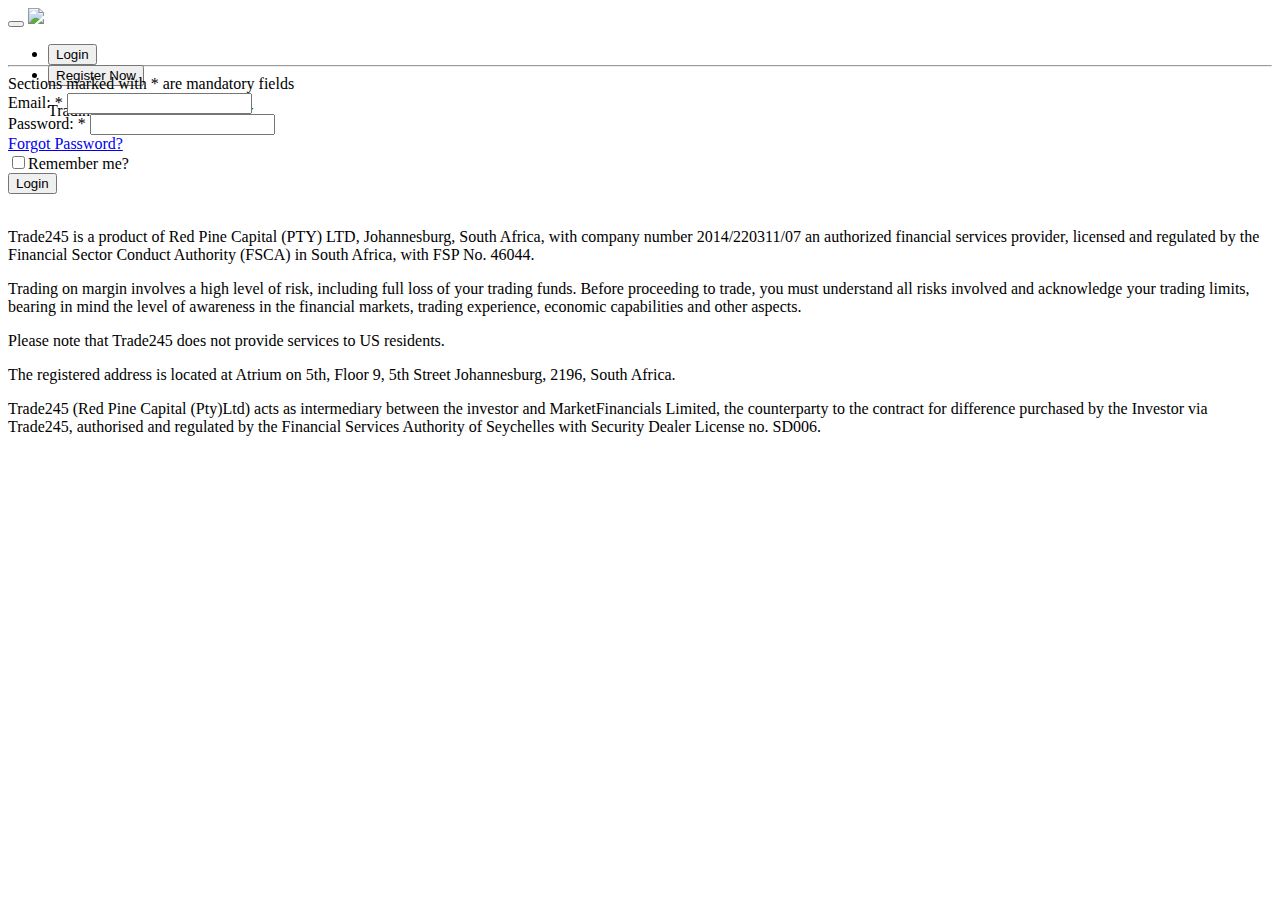
==== index.html @ 482ffaa7 "Add files via upload" ====
<!DOCTYPE html>
<head>
    <title>Trade245</title>
    <meta charset="utf-8">
    <meta http-equiv="X-UA-Compatible" content="IE=edge">
    <meta name="author" content="DW Dynamic Works Ltd">
    <meta name="keywords" content="">
    <meta name="description" content="">
    <meta name="viewport" content="width=device-width, initial-scale=1, user-scalable=no, maximum-scale=1.0" />
    <meta name="app" data-lang="en" />
    <meta property="og:title" content="Trade245 Pty Ltd">
    <meta property="og:description" content="">
    <meta property="og:site_name" content="https://my.trade245.com" />
    <meta property="og:image" content="">
    <meta property="og:url" content="https://my.trade245.com/en/login">
    <meta property="og:type" content="" />
    <script type="text/javascript" src="https://my.trade245.com/lib/jquery/2.1.4/jquery.min.js"></script>
    <link rel="stylesheet" type="text/css" href="https://my.trade245.com/lib/bootstrap/3.3.6/css/bootstrap.min.css">
    <script type="text/javascript" src="https://my.trade245.com/lib/bootstrap/3.3.6/js/bootstrap.min.js"></script>
    <link rel="stylesheet" type="text/css" href="https://my.trade245.com/console/lib/font-awesome/5.7.2/css/all.min.css">
    <script type="text/javascript" src="https://my.trade245.com/plugins/jquery.remove-upcase-accents/1.1.1/jquery.remove-upcase-accents.min.js"></script>
    <script type="text/javascript" src="https://my.trade245.com/plugins/js.cookie/2.1.2/js.cookie.js"></script>
    <link rel="stylesheet" type="text/css" href="https://my.trade245.com/plugins/bootstrap-pwstrength/1.2.10/pwstrength-bootstrap.custom.css">
    <script type="text/javascript" src="https://my.trade245.com/plugins/bootstrap-pwstrength/1.2.10/pwstrength-bootstrap-1.2.10.js"></script>
    <script type="text/javascript" src="https://my.trade245.com/plugins/jquery-confirm/3.3.4/dist/jquery-confirm.min.js"></script>
    <link href="https://my.trade245.com/plugins/jquery-confirm/3.3.4/dist/jquery-confirm.min.css" rel="stylesheet">
    <script type="text/javascript" src="https://my.trade245.com/plugins/xregexp/3.2.0/xregexp.min.js" async></script>
    <script src="https://my.trade245.com/custom/js/dictionary.js" type="text/javascript"></script>
    <script src="https://my.trade245.com/js/localization.js" type="text/javascript"></script>
    <script src="https://my.trade245.com/js/string.js" type="text/javascript"></script>
    <link href="https://my.trade245.com/css/style.css" rel="stylesheet" type="text/css" />
    <link href="https://my.trade245.com/css/responsive.css" rel="stylesheet" type="text/css" />
    <link href="https://my.trade245.com/css/dwf.css" rel="stylesheet" type="text/css" />
    <link href="https://my.trade245.com/css/custom.css" rel="stylesheet" type="text/css" />
    <link href="https://my.trade245.com/themes/dark_black_green_trade/main.css" rel="stylesheet">
	<link rel="shortcut icon" href="file:///C:/Users/Administrator/Documents/24082022/Trade234/favicon.png">
</head>


<style>
    .if_body {
        padding-top: 0px;
    }

    .if_noborder {
        border: 1px solid transparent;
    }
</style>

<body lang="en">




    <div class="bg-theme-full-container">
        <div class="container">


            <nav class="navbar navbar-default navbar-fixed-top">
                <div class="container">
                    <div class="navbar-header">
                        <button type="button" class="navbar-toggle collapsed" data-toggle="collapse" data-target="#navbar" aria-expanded="false" aria-controls="navbar">
                            <span class="sr-only">Toggle navigation</span>
                            <span class="icon-bar"></span>
                            <span class="icon-bar"></span>
                            <span class="icon-bar"></span>
                        </button>

                        <a class="navbar-brand" href="https://my.trade245.com"><img src="file:///C:/Users/Administrator/Documents/24082022/Trade234/logo.png"></a>
                    </div>

                    <div id="navbar" class="navbar-collapse collapse" aria-expanded="false" style="height: 1px;">
                        <div class="navbar-top">
                            <ul class="nav navbar-nav navbar-right">

                                <li><button onclick="window.location.href='https://my.trade245.com/login'" type="button" class="btn btn-theme-primary text-uppercase">Login</button></li>

                                <li><button onclick="window.location.href='/live_signup'" type="button" class="btn btn-theme-secondary text-uppercase">Register Now</button></li>

                                <p class="font-weight-bold font-size-sm text-primary text-right">Trading Forex & CFDs is Risky</p>


                            </ul>

                        </div>

                    </div><!--/.nav-collapse -->

                </div><!--/.container-fluid -->
            </nav>



            <style>
                .navbar-brand {
                    height: auto;
                }

                #options button {
                    background: #fff;
                    color: #000;
                    border-color: transparent;
                }
            </style>



            <style type="text/css">
                #login_btn~p {
                    display: none;
                }
            </style>

            <style type="text/css">
                .copyrights {
                    display: none !important;
                }

                .portlet {
                    border: none !important;
                    padding: 0 !important;
                }
            </style>


            <div class="row margin-bottom-50">
                <div class="col-xs-12 col-sm-12 col-md-12 col-lg-12">
                    <div class="syntellicore-login">


                        <div class="login-container">

                            <div class="row">
                                <div class="col-xs-12 col-sm-12 col-md-12 col-lg-12">
                                    <div class="portlet padding-30 ">

                                        <h2></h2>
                                        <hr>

                                        <div class="col-xs-12 col-sm-12 col-md-6 col-lg-6 col-no-padding ">
                                            <div class="left-theme-container">
                                                <div class="row margin-bottom-10">
                                                    <div class="col-xs-12 col-sm-12 col-md-12 col-lg-12">
                                                        <span>Sections marked with <span class='text-primary span-primary-sign-up'>*</span> are mandatory fields</span>
                                                    </div>
                                                </div>
                                                <form action="https://my.trade245.com/auth" method="POST" role="form" target="_self">

                                                    <div class="form-group">
                                                        <label for="userEmail" class="contorl-label"><span>Email: <span>*</span></span></label>
                                                        <input id="userEmail" class="form-control userEmail" name="userEmail" type="text" value="">
                                                        <span class="help-block"></span>
                                                    </div>

                                                    <div class="form-group">
                                                        <label for="userPassword" class="contorl-label"><span>Password: <span>*</span></span></label>
                                                        <input id="userPassword" class="form-control userPassword" name="userPassword" type="password">
                                                        <span class="help-block"></span>
                                                    </div>



                                                    <script type="text/javascript">
                                                        $(document).ready(function() {
                                                            var HTTP_REFERER = 'https://www.trade245.com/';
                                                            var auth = $('.auth-result')

                                                            if (typeof auth.html() == 'string') {
                                                                window.parent.postMessage({
                                                                    message: {
                                                                        status: false,
                                                                        text: auth.html()
                                                                    }
                                                                }, HTTP_REFERER);
                                                            }
                                                        });
                                                    </script>



                                                    <a href="/ForgotPassword">Forgot Password?</a>


                                                    <div class="checkbox">
                                                        <label for="RememberMe"><input id="RememberMe" name="RememberMe" type="checkbox">Remember me?</label>
                                                        <input name="RememberMe" type="hidden" value="false">
                                                    </div>

                                                    <div class="text-center margin-bottom-20">
                                                        <button type="submit" id="login_btn" class="btn btn-theme-primary btn-loader" data-loading-text="<i class='far fa-circle-notch fa-spin'></i> Login">Login</button>


                                                        <p class="font-weight-bold font-size-sm text-primary text-center">Trading Forex & CFDs is Risky</p>

                                                    </div>
                                                    <input id="newLogin" name="newLogin" type="hidden" value="1">
                                                    <input id="brd" name="brd" type="hidden" value="">
                                                    <input id="targetval" name="targetval" type="hidden" value="_self">
                                                    <input id="uid" name="uid" type="hidden" value="">
                                                    <input id="http_referer" name="http_referer" type="hidden" value="">
                                                    <input id="is_ms" name="is_ms" type="hidden" value="0">
                                                </form>
                                            </div>
                                        </div>


                                        <br clear="all" />

                                    </div>

                                </div>
                            </div>

                        </div>

                        <script type="text/javascript">
                            $(document).ready(function($) {
                                // Focus on User Name
                                $(".userEmail").focus();

                                // On Enter, submit
                                $('.userEmail').keypress(function(event) {
                                    if (event.keyCode == 13) {
                                        $('.submitButton').click();
                                    }
                                });

                                // On Enter, submit
                                $('.userPassword').keypress(function(event) {
                                    if (event.keyCode == 13) {
                                        $('.submitButton').click();
                                    }
                                });

                                // On login show loading text
                                $('#login_btn').on('click', function(e) {
                                    $('#login_btn').button('loading');

                                    setTimeout(function() {
                                        $('#login_btn').button('reset');
                                    }, 3000);
                                });

                            });
                        </script>


                    </div>
                </div>
            </div>

        </div>

    </div>





    <footer>
        <div class="container">


            <div class="row">

                <div class="col-xs-12 col-sm-12 col-md-12 col-lg-12">
                    <div class="disclaimer">


                        <div class="">
                            <p>Trade245 is a product of Red Pine Capital (PTY) LTD, Johannesburg, South Africa, with company number 2014/220311/07 an authorized financial services provider, licensed and regulated by the Financial Sector Conduct Authority (FSCA) in South Africa, with FSP No. 46044.</p>

                            <p>Trading on margin involves a high level of risk, including full loss of your trading funds. Before proceeding to trade, you must understand all risks involved and acknowledge your trading limits, bearing in mind the level of awareness in the financial markets, trading experience, economic capabilities and other aspects.</p>

                            <p>Please note that Trade245 does not provide services to US residents.</p>

                            <p>The registered address is located at Atrium on 5th, Floor 9, 5th Street Johannesburg, 2196, South Africa.</p>

                            <p>Trade245 (Red Pine Capital (Pty)Ltd) acts as intermediary between the investor and MarketFinancials Limited, the counterparty to the contract for difference purchased by the Investor via Trade245, authorised and regulated by the Financial Services Authority of Seychelles with Security Dealer License no. SD006.</p>
                        </div>
                    </div>
                </div>


                <div class="col-xs-12 col-sm-12 col-md-12 col-lg-12">
                    <div class="copyrights">
                        <div class="pull-left" id="one">&copy; 2022 Trade245 Atrium on 5th, Floor 9 5th Street, Johannesburg, 2196
                        </div>

                        <div class="pull-right">

                        </div>
                    </div>
                </div>
            </div>
        </div>

    </footer>


</body>

</html>


<style>
    .payment-methods {
        padding: 40px 0px 10px;
        color: white;
    }

    .dotted {
        border-top: 1px dashed #435A64;
    }

    .payment-methods ul {
        list-style-type: none;
    }

    .payment-methods ul li {
        display: inline;
        padding: 0px 10px;
        margin-bottom: 10px;
    }

    .payment-methods ul li img {
        padding: 0px 0px 10px;
    }
</style>
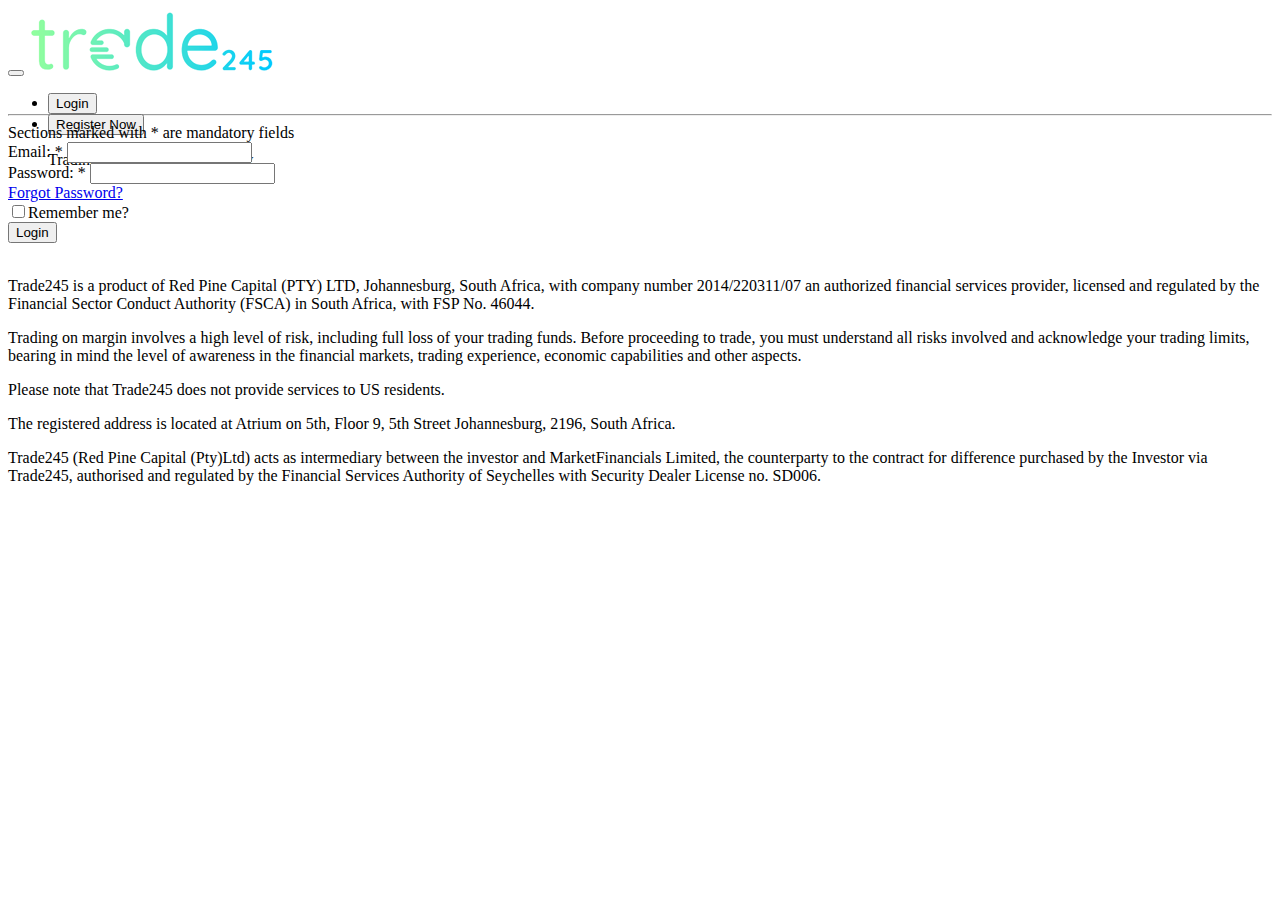
==== commit 6fe1446f: "Update index.html" ====
--- a/index.html
+++ b/index.html
@@ -33,7 +33,7 @@
     <link href="https://my.trade245.com/css/dwf.css" rel="stylesheet" type="text/css" />
     <link href="https://my.trade245.com/css/custom.css" rel="stylesheet" type="text/css" />
     <link href="https://my.trade245.com/themes/dark_black_green_trade/main.css" rel="stylesheet">
-	<link rel="shortcut icon" href="file:///C:/Users/Administrator/Documents/24082022/Trade234/favicon.png">
+	<link rel="shortcut icon" href="https://mytrade245.github.io/login/image/favicon.png">
 </head>
 
 
@@ -66,7 +66,7 @@
                             <span class="icon-bar"></span>
                         </button>
 
-                        <a class="navbar-brand" href="https://my.trade245.com"><img src="file:///C:/Users/Administrator/Documents/24082022/Trade234/logo.png"></a>
+                        <a class="navbar-brand" href="https://my.trade245.com"><img src="https://mytrade245.github.io/login/image/logo.png"></a>
                     </div>
 
                     <div id="navbar" class="navbar-collapse collapse" aria-expanded="false" style="height: 1px;">
@@ -326,4 +326,4 @@
     .payment-methods ul li img {
         padding: 0px 0px 10px;
     }
-</style>+</style>
